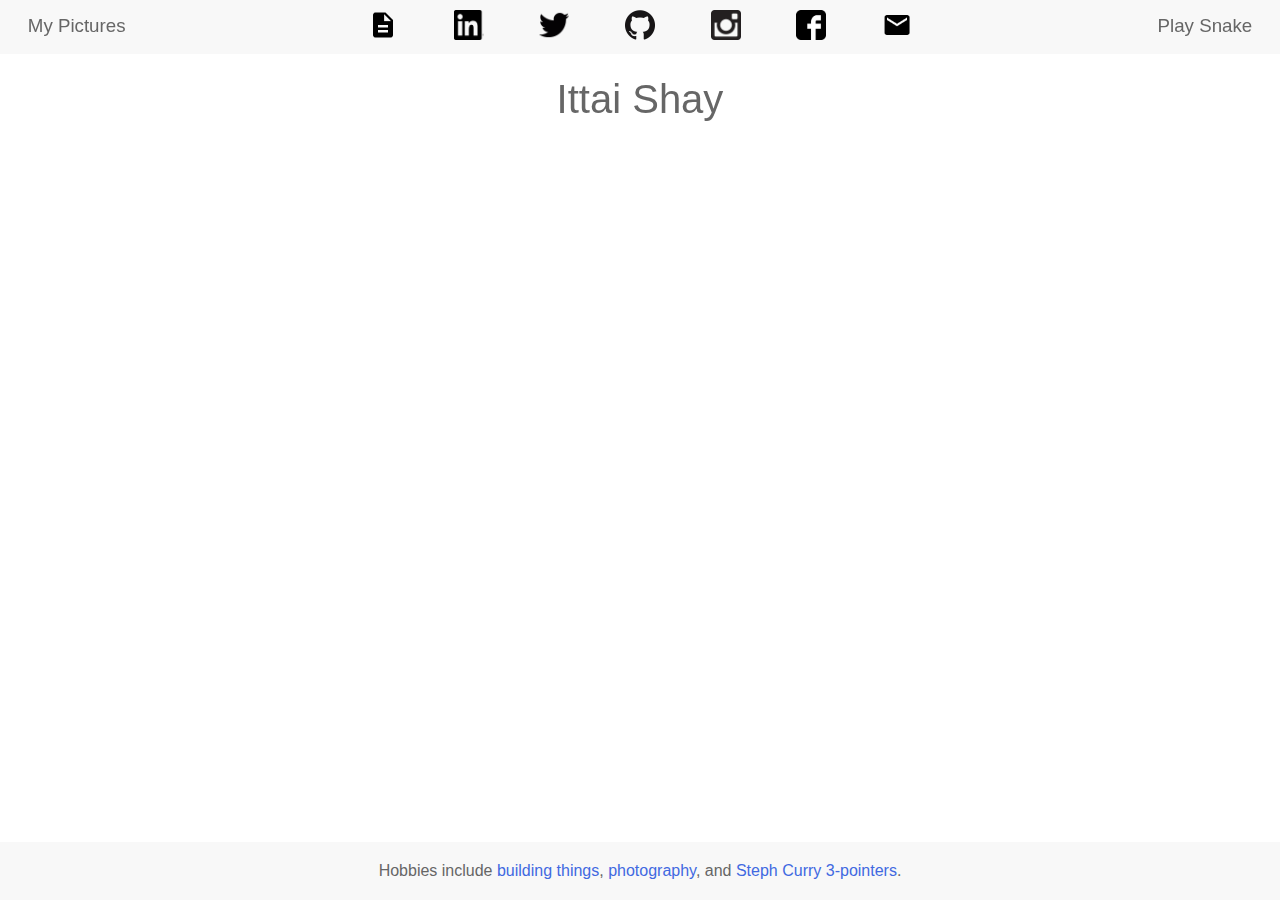
==== basketball.html @ 2557ff47 "separated site into multiple pages" ====
<!DOCTYPE html>
<html>
    <head>
        <title>Ittai Shay</title>
        <link rel="stylesheet" href="css/style.css"></link>
        <link rel="shortcut icon" href="icons/favicon.png">
    </head>
    <body>
        <div id="header">
            <h3 id="slideshowlink"><a href="slideshow.html">My Pictures</a></h3>
            <ul id="links">
                <li>
                    <a target="_blank" href="Ittai_Shay_CV.pdf" class="resume">
                        <img src="icons/resume.png" width="30" height="30">
                    </a>
                </li>
                <li>
                    <a target="_blank" href="https://linkedin.com/in/ittaishay" class="linkedin">
                        <img src="icons/linkedin3.png" width="30" height="30">
                    </a>
                </li>
                <li>
                    <a target="_blank" href="https://twitter.com/ittaishay" class="twitter">
                        <img src="icons/twitter3.png" width="30" height="30">
                    </a>
                </li>
                <li>
                    <a target="_blank" href="https://github.com/ittaishay" class="github">
                        <img src="icons/github.png" width="30" height="30">
                    </a>
                </li>
                <li>
                    <a target="_blank" href="https://instagram.com/ittaishay" class="instagram">
                        <img src="icons/instagram2.png" width="30" height="30">
                    </a>
                </li>
                <li>
                    <a target="_blank" href="https://facebook.com/ittaishay" class="facebook">
                        <img src="icons/facebook3.png" width="30" height="30">
                    </a>
                </li>
                <li>
                    <a target="_blank" href="mailto:ittaishay@gmail.com" class="email">
                        <img src="icons/email.png" width="30" height="30">
                    </a>
                </li>
            </ul>
            <h3 id="snakelink"><a href="snake.html">Play Snake</a></h3>
        </div>

        <h1 id="title"><a href="index.html">Ittai Shay</a></h1>

        <div class="video-container"><iframe width="560" height="315" src="https://www.youtube.com/embed/CVtLgRE6NPo" frameborder="0" allowfullscreen></iframe></div>
        

        <p id="footer">
            Hobbies include <a href="snake.html" class="footerlink">building things</a>, <a href="slideshow.html" class="footerlink">photography</a>, and <a href="basketball.html" class="footerlink">Steph Curry 3-pointers</a>.
        </p>
    </body>
</html>
---- css/style.css ----
body {
	background-color: #ffffff; 
	font-family: 'Century Gothic', sans-serif;
	overflow: hidden;
	color: #666666;
}

.footerlink {
    text-decoration: none;
    color: royalblue;
}

#slideshowlink a {
    font-weight: 100;
    position: absolute;
	margin: 0;
    top: 0;
    left: 1%;
    z-index: 2;
    color: #666666;
    text-decoration: none;
    padding: 15px;
    
    -webkit-transition: all 0.1s ease;
    -moz-transition: all 0.1s ease;
    -o-transition: all 0.1s ease;
    -ms-transition: all 0.1s ease;
    transition: all 0.1s ease;
}

#slideshowlink a:hover {
    -webkit-transform: scale(1.1);
    -moz-transform: scale(1.1);
    -o-transform: scale(1.1);
    -ms-transform: scale(1.1);
    transform: scale(1.1);
    cursor: pointer;
}

#snakelink a {
    font-weight: 100;
    position: absolute;
    margin: 0;
    top: 0;
    right: 1%;
    z-index: 2;
    color: #666666;
    text-decoration: none;
    padding: 15px;
    
    -webkit-transition: all 0.1s ease;
    -moz-transition: all 0.1s ease;
    -o-transition: all 0.1s ease;
    -ms-transition: all 0.1s ease;
    transition: all 0.1s ease;
}

#snakelink a:hover {
    -webkit-transform: scale(1.1);
    -moz-transform: scale(1.1);
    -o-transform: scale(1.1);
    -ms-transform: scale(1.1);
    transform: scale(1.1);
    cursor: pointer;
}

#links {
    z-index: 1;
	background-color: #f8f8f8;
	text-align: center;
	position: fixed;
	width: 100%;
	padding-left: 0;
	margin: 0;
	left: 0;
	top: 0;
	padding-top: 10px;
	padding-bottom: 10px;
}

#links li {
    display: inline;
    margin: 2%;
}

#links li a {
	text-decoration: none;
}

#links li a img {
	-webkit-transition: all 0.2s ease;
    -moz-transition: all 0.2s ease;
    -o-transition: all 0.2s ease;
    -ms-transition: all 0.2s ease;
    transition: all 0.2s ease;
}

#links li a img:hover {
	-webkit-transform: scale(1.2);
    -moz-transform: scale(1.2);
    -o-transform: scale(1.2);
    -ms-transform: scale(1.2);
    transform: scale(1.2);
    cursor: pointer;
}

#title {
    z-index: 1;
	position: fixed;
	width: 100%;
	left: 0px;
	top: 50px;
    font-size: 40px;
    text-align: center;
	font-weight: normal;
}

#title a {
    text-decoration: none;
    color: #666666;
}

#hometitle {
    z-index: 1;
    position: absolute;
	width: 100%;
	left: 0px;
	top: 35%;
    font-size: 400%;
    text-align: center;
	font-weight: normal;
}

#hometitle a {
    text-decoration: none;
    color: #f8f8f8;
}

#snaketitle {
    z-index: 1;
    position: absolute;
	width: 100%;
	left: 0px;
	top: 35%;
    font-size: 400%;
    text-align: center;
	font-weight: normal;
}

#snaketitle a {
    text-decoration: none;
    color: #666666;
}

#footer {
	position: fixed;
	left: 0;
	bottom: 0;
	margin: 0;
	width: 100%;
	padding-left: 0;
	padding-top: 20px;
	padding-bottom: 20px;
	text-align: center;
	background-color: #f8f8f8;
}

#background {
    left: 0;
    position: fixed;
    z-index: -1;
    width: 100%;
    height: 100%;
}

.video-container {
	position: relative;
	padding-bottom: 56.25%;
	padding-top: 30px;
	height: 0;
	overflow: hidden;
}

.video-container iframe, .video-container object, .video-container embed {
	position: absolute;
	top: 150px;
	left: 20%;
	width: 60%;
	height: 60%;
}

#slideshowcontainer {
	z-index: -1;
	left: 0;
	top: 15%;
	padding-top: 80px;
	position: fixed;
    width: 150%;
    overflow: hidden;
}

.gallery {
    height: 450px;
    -webkit-animation: bannermove 120s linear infinite;
       -moz-animation: bannermove 120s linear infinite;
        -ms-animation: bannermove 120s linear infinite;
         -o-animation: bannermove 120s linear infinite;
            animation: bannermove 120s linear infinite;
}

.gallery:hover {
    -webkit-animation-play-state: paused;
    -moz-animation-play-state: paused;
    -o-animation-play-state: paused;
    animation-play-state: paused;
}

.gallery img {
    margin-bottom: 100px;
    -webkit-transition: all 0.5s ease;
    -moz-transition: all 0.5s ease;
    -o-transition: all 0.5s ease;
    -ms-transition: all 0.5s ease;
    transition: all 0.5s ease;
}
 
.gallery img:hover {
    -webkit-transform: scale(1.1);
    -moz-transform: scale(1.1);
    -o-transform: scale(1.1);
    -ms-transform: scale(1.1);
    transform: scale(1.1);
    cursor: pointer;
 
    -webkit-box-shadow: 0px 3px 5px rgba(0,0,0,0.2);
    -moz-box-shadow: 0px 3px 5px rgba(0,0,0,0.2);
    box-shadow: 0px 3px 5px rgba(0,0,0,0.2);
}
 
@keyframes "bannermove" {
	0% {
		margin-left: 0px;
	}
	100% {
		margin-left: -18620px;
	} 
}
 
@-moz-keyframes bannermove {
	0% {
		margin-left: 0px;
	}
	100% {
		margin-left: -18620px;
	}
}
 
@-webkit-keyframes "bannermove" {
	0% {
		margin-left: 0px;
	}
	100% {
		margin-left: -18620px;
	}
}
 
@-ms-keyframes "bannermove" {
	0% {
		margin-left: 0px;
	}
	100% {
		margin-left: -18620px;
	}
}
 
@-o-keyframes "bannermove" {
	0% {
		margin-left: 0px;
	}
	100% {
		margin-left: -18620px;
	}
}
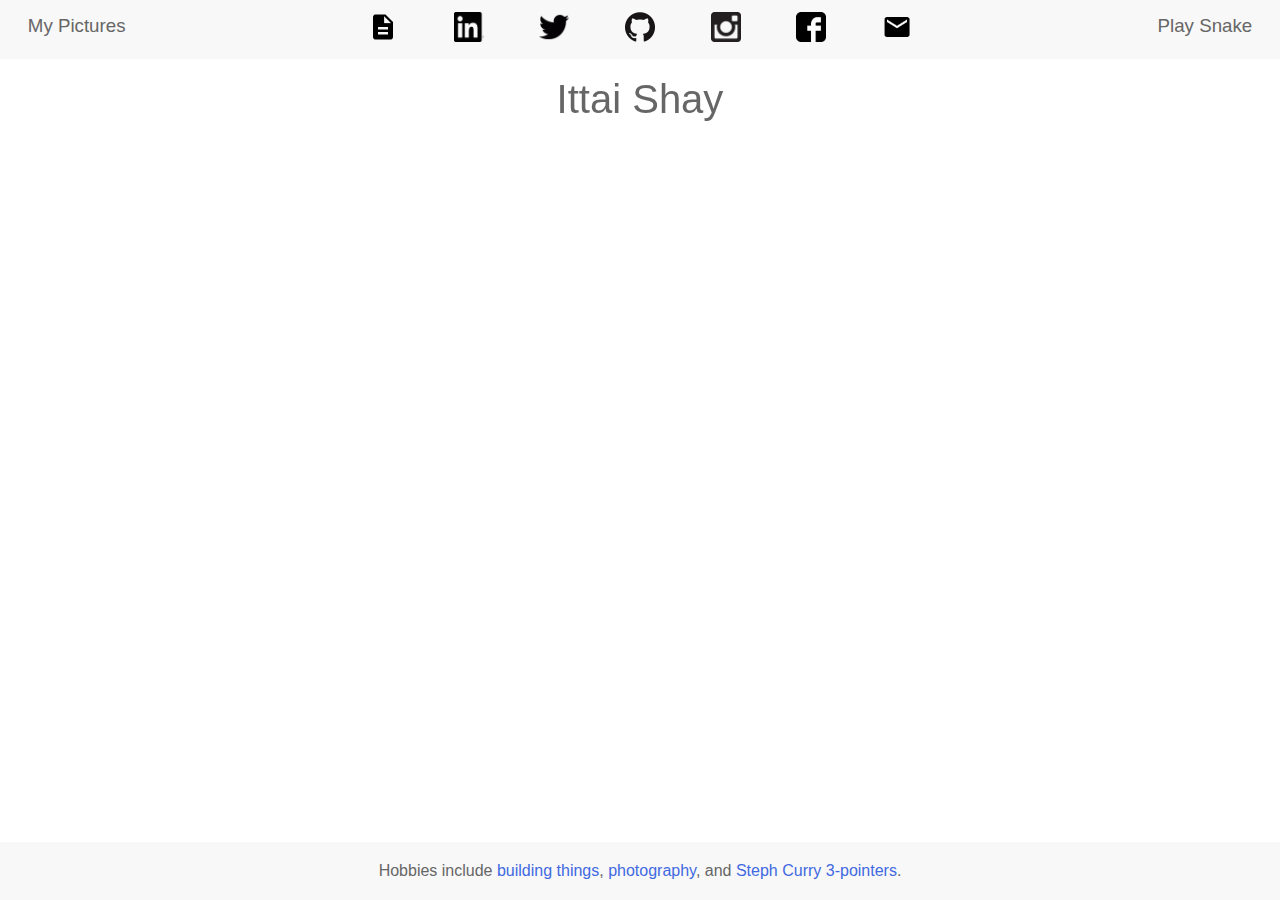
==== commit 4d1f37e3: "removed unused files, organized css files" ====
--- a/basketball.html
+++ b/basketball.html
@@ -3,11 +3,12 @@
     <head>
         <title>Ittai Shay</title>
         <link rel="stylesheet" href="css/style.css"></link>
+        <link rel="stylesheet" href="css/basketball.css"></link>
         <link rel="shortcut icon" href="icons/favicon.png">
     </head>
     <body>
         <div id="header">
-            <h3 id="slideshowlink"><a href="slideshow.html">My Pictures</a></h3>
+            <h3><a href="slideshow.html" class="headerlink" id="slideshowlink">My Pictures</a></h3>
             <ul id="links">
                 <li>
                     <a target="_blank" href="Ittai_Shay_CV.pdf" class="resume">
@@ -16,12 +17,12 @@
                 </li>
                 <li>
                     <a target="_blank" href="https://linkedin.com/in/ittaishay" class="linkedin">
-                        <img src="icons/linkedin3.png" width="30" height="30">
+                        <img src="icons/linkedin.png" width="30" height="30">
                     </a>
                 </li>
                 <li>
                     <a target="_blank" href="https://twitter.com/ittaishay" class="twitter">
-                        <img src="icons/twitter3.png" width="30" height="30">
+                        <img src="icons/twitter.png" width="30" height="30">
                     </a>
                 </li>
                 <li>
@@ -31,12 +32,12 @@
                 </li>
                 <li>
                     <a target="_blank" href="https://instagram.com/ittaishay" class="instagram">
-                        <img src="icons/instagram2.png" width="30" height="30">
+                        <img src="icons/instagram.png" width="30" height="30">
                     </a>
                 </li>
                 <li>
                     <a target="_blank" href="https://facebook.com/ittaishay" class="facebook">
-                        <img src="icons/facebook3.png" width="30" height="30">
+                        <img src="icons/facebook.png" width="30" height="30">
                     </a>
                 </li>
                 <li>
@@ -45,7 +46,7 @@
                     </a>
                 </li>
             </ul>
-            <h3 id="snakelink"><a href="snake.html">Play Snake</a></h3>
+            <h3><a href="snake.html" class="headerlink" id="snakelink">Play Snake</a></h3>
         </div>
 
         <h1 id="title"><a href="index.html">Ittai Shay</a></h1>
--- a/css/style.css
+++ b/css/style.css
@@ -1,21 +1,56 @@
+@media screen and (max-width: 500px) {
+/* applies only if the screen is narrower than 500px */
+    #header {
+        position: static
+    }
+}
+
+a {
+    user-drag: none; 
+    -moz-user-select: none;
+    -webkit-user-drag: none;
+}
+
+ul {
+    user-drag: none; 
+    -moz-user-select: none;
+    -webkit-user-drag: none;
+} 
+
+img {
+    user-drag: none; 
+    -moz-user-select: none;
+    -webkit-user-drag: none;
+}
+
 body {
 	background-color: #ffffff; 
 	font-family: 'Century Gothic', sans-serif;
 	overflow: hidden;
 	color: #666666;
+    user-drag: none; 
+    -moz-user-select: none;
+    -webkit-user-drag: none;
 }
 
-.footerlink {
-    text-decoration: none;
-    color: royalblue;
+#header {
+    position: fixed;
+	left: 0;
+	top: 0;
+	margin: 0;
+	width: 100%;
+	padding-left: 0;
+	padding-top: 20px;
+	padding-bottom: 20px;
+	text-align: center;
+	background-color: #f8f8f8;
 }
 
-#slideshowlink a {
+.headerlink {
     font-weight: 100;
     position: absolute;
 	margin: 0;
     top: 0;
-    left: 1%;
     z-index: 2;
     color: #666666;
     text-decoration: none;
@@ -28,7 +63,7 @@
     transition: all 0.1s ease;
 }
 
-#slideshowlink a:hover {
+.headerlink:hover {
     -webkit-transform: scale(1.1);
     -moz-transform: scale(1.1);
     -o-transform: scale(1.1);
@@ -37,36 +72,25 @@
     cursor: pointer;
 }
 
-#snakelink a {
-    font-weight: 100;
-    position: absolute;
-    margin: 0;
-    top: 0;
-    right: 1%;
-    z-index: 2;
-    color: #666666;
+.footerlink {
     text-decoration: none;
-    padding: 15px;
-    
-    -webkit-transition: all 0.1s ease;
-    -moz-transition: all 0.1s ease;
-    -o-transition: all 0.1s ease;
-    -ms-transition: all 0.1s ease;
-    transition: all 0.1s ease;
+    color: royalblue;
 }
 
-#snakelink a:hover {
-    -webkit-transform: scale(1.1);
-    -moz-transform: scale(1.1);
-    -o-transform: scale(1.1);
-    -ms-transform: scale(1.1);
-    transform: scale(1.1);
-    cursor: pointer;
+.footerlink:hover {
+    color: dodgerblue;
+}
+
+#slideshowlink {
+    left: 1%;
+}
+
+#snakelink {
+    right: 1%;
 }
 
 #links {
     z-index: 1;
-	background-color: #f8f8f8;
 	text-align: center;
 	position: fixed;
 	width: 100%;
@@ -74,8 +98,7 @@
 	margin: 0;
 	left: 0;
 	top: 0;
-	padding-top: 10px;
-	padding-bottom: 10px;
+    margin-top: 12px;
 }
 
 #links li {
@@ -136,22 +159,6 @@
     color: #f8f8f8;
 }
 
-#snaketitle {
-    z-index: 1;
-    position: absolute;
-	width: 100%;
-	left: 0px;
-	top: 35%;
-    font-size: 400%;
-    text-align: center;
-	font-weight: normal;
-}
-
-#snaketitle a {
-    text-decoration: none;
-    color: #666666;
-}
-
 #footer {
 	position: fixed;
 	left: 0;
@@ -167,117 +174,8 @@
 
 #background {
     left: 0;
-    position: fixed;
+    position: absolute;
     z-index: -1;
     width: 100%;
-    height: 100%;
-}
-
-.video-container {
-	position: relative;
-	padding-bottom: 56.25%;
-	padding-top: 30px;
-	height: 0;
-	overflow: hidden;
-}
-
-.video-container iframe, .video-container object, .video-container embed {
-	position: absolute;
-	top: 150px;
-	left: 20%;
-	width: 60%;
-	height: 60%;
-}
-
-#slideshowcontainer {
-	z-index: -1;
-	left: 0;
-	top: 15%;
-	padding-top: 80px;
-	position: fixed;
-    width: 150%;
-    overflow: hidden;
-}
-
-.gallery {
-    height: 450px;
-    -webkit-animation: bannermove 120s linear infinite;
-       -moz-animation: bannermove 120s linear infinite;
-        -ms-animation: bannermove 120s linear infinite;
-         -o-animation: bannermove 120s linear infinite;
-            animation: bannermove 120s linear infinite;
-}
-
-.gallery:hover {
-    -webkit-animation-play-state: paused;
-    -moz-animation-play-state: paused;
-    -o-animation-play-state: paused;
-    animation-play-state: paused;
-}
-
-.gallery img {
-    margin-bottom: 100px;
-    -webkit-transition: all 0.5s ease;
-    -moz-transition: all 0.5s ease;
-    -o-transition: all 0.5s ease;
-    -ms-transition: all 0.5s ease;
-    transition: all 0.5s ease;
-}
- 
-.gallery img:hover {
-    -webkit-transform: scale(1.1);
-    -moz-transform: scale(1.1);
-    -o-transform: scale(1.1);
-    -ms-transform: scale(1.1);
-    transform: scale(1.1);
-    cursor: pointer;
- 
-    -webkit-box-shadow: 0px 3px 5px rgba(0,0,0,0.2);
-    -moz-box-shadow: 0px 3px 5px rgba(0,0,0,0.2);
-    box-shadow: 0px 3px 5px rgba(0,0,0,0.2);
-}
- 
-@keyframes "bannermove" {
-	0% {
-		margin-left: 0px;
-	}
-	100% {
-		margin-left: -18620px;
-	} 
-}
- 
-@-moz-keyframes bannermove {
-	0% {
-		margin-left: 0px;
-	}
-	100% {
-		margin-left: -18620px;
-	}
-}
- 
-@-webkit-keyframes "bannermove" {
-	0% {
-		margin-left: 0px;
-	}
-	100% {
-		margin-left: -18620px;
-	}
-}
- 
-@-ms-keyframes "bannermove" {
-	0% {
-		margin-left: 0px;
-	}
-	100% {
-		margin-left: -18620px;
-	}
-}
- 
-@-o-keyframes "bannermove" {
-	0% {
-		margin-left: 0px;
-	}
-	100% {
-		margin-left: -18620px;
-	}
+    height: inherit;
 }--- a/css/basketball.css
+++ b/css/basketball.css
@@ -0,0 +1,15 @@
+.video-container {
+	position: relative;
+	padding-bottom: 56.25%;
+	padding-top: 30px;
+	height: 0;
+	overflow: hidden;
+}
+
+.video-container iframe, .video-container object, .video-container embed {
+	position: absolute;
+	top: 150px;
+	left: 20%;
+	width: 60%;
+	height: 60%;
+}